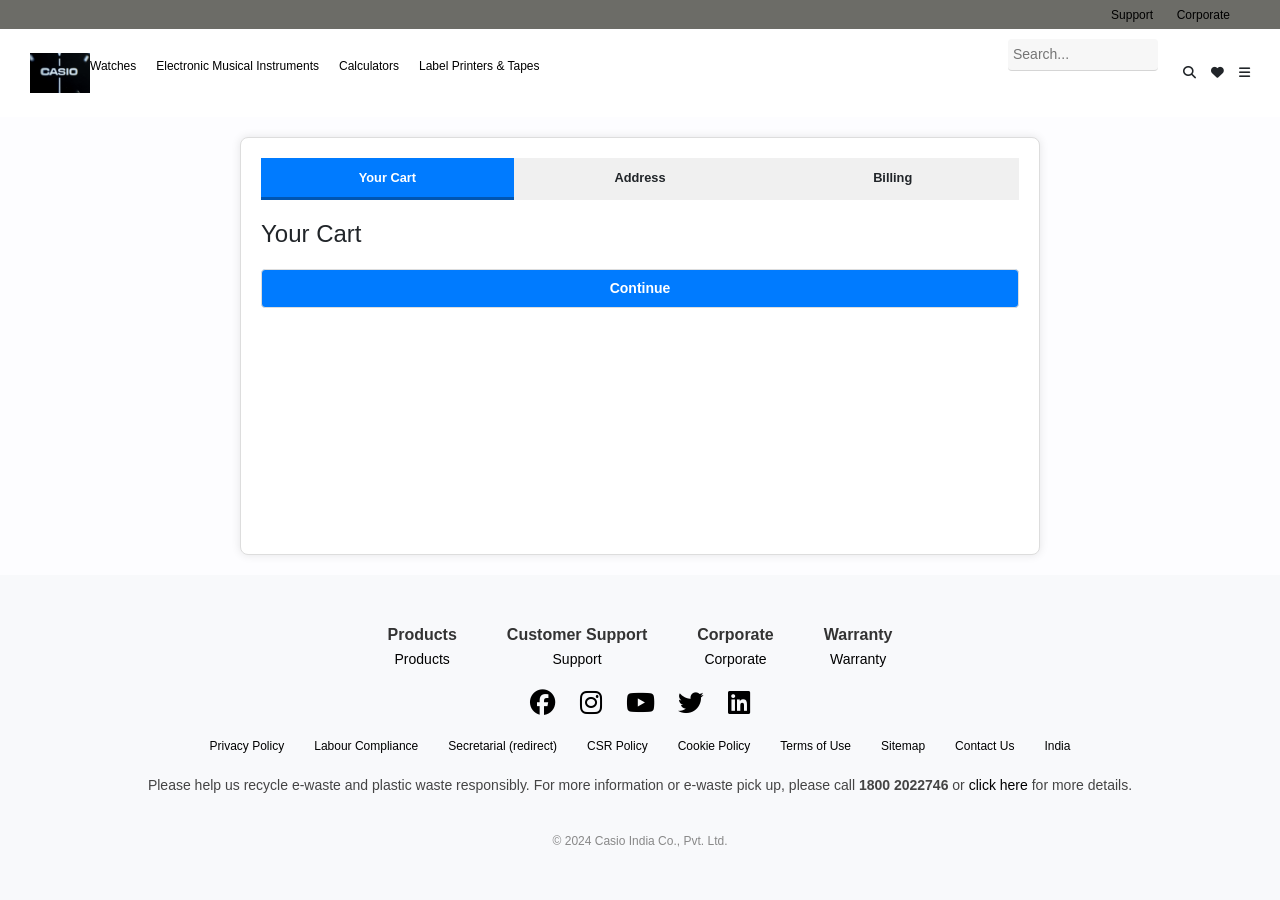
==== Checkout/checkout.html @ 064a30a2 "final commit" ====
<!DOCTYPE html>
<html lang="en">
<head>
  <meta charset="UTF-8">
  <meta name="viewport" content="width=device-width, initial-scale=1.0">
  <title>Shopping Process</title>
  <link rel="stylesheet" href="https://stackpath.bootstrapcdn.com/bootstrap/4.3.1/css/bootstrap.min.css">
  <link rel="stylesheet" href="https://cdnjs.cloudflare.com/ajax/libs/font-awesome/4.7.0/css/font-awesome.min.css">
  <link rel="stylesheet" href="CheckoutStyle.css">


</head>
<body>
    <!-- Header Section -->
    <header>
      <div class="top-section">
          <div class="extras">
              <a href="../support/Casio_Support.html">Support</a>
              <a href="#">Corporate</a>
          </div>
      </div>
  
      <div class="navbar">
          <div class="logo">
            <a href="../homepage/Main.html"><img src="casio-watch-brand-logo-closeup-600nw-2478394235.webp" alt="" style="width: 60px; height: auto;"></a>
          </div>
          <nav class="nav">
              <ul>
                  <li><a href="#" class="nav-links">Watches</a></li>
                  <li><a href="#" class="nav-links">Electronic Musical Instruments</a></li>
                  <li><a href="#" class="nav-links">Calculators</a></li>
                  <li><a href="#" class="nav-links">Label Printers & Tapes</a></li>
              </ul>
          </nav>
          <div class="icons">
                  <!-- Fullscreen Search Box -->
                  <div class="fullscreen-search" id="fullscreenSearch">
                    <input type="text" placeholder="Search..." id="fullscreenSearchInput">
                </div>          
              <input type="text" id="searchBox" class="search" placeholder="Search...">
              <i class="fas fa-search"></i>
              <i class="fas fa-heart"></i>
              <i class="fas fa-bars" id="hamburgerIcon"></i>
          </div>
      </div>
  </header>
  
  <div class="hamburger-menu" id="hamburgerMenu">
      <i class="fa-solid fa-xmark close-btn" id="closeMenu"></i>
      <ul>
          <li><a href="#">Watches</a></li>
          <li><a href="#">Electronic Musical Instruments</a></li>
          <li><a href="#">Calculators</a></li>
          <li><a href="#">Label Printers & Tapes</a></li>
          <li><a href="Casio_Support.html">Support</a></li>
          <li><a href="#">Corporate</a></li>
      </ul>
  </div>

  <div class="container">
    <!-- Tabs Navigation  -->
    <div class="tabs">
      <div class="tab active" data-tab="cart">Your Cart</div>
      <div class="tab" data-tab="address">Address</div>
      <div class="tab" data-tab="billing">Billing</div>
    </div>

    <!-- Cart Section -->
    <div class="content active" id="cart-section">
      <h2 class="section-title">Your Cart</h2>
      <ul class="cart-items" id="cart-items"></ul>
      <button onclick="goToAddress()">Continue</button>
    </div>

    <!-- Address Section -->
    <div class="content" id="address-section">
      <h2 class="section-title">Address</h2>
      <form id="address-form">
        <div class="form-group">
          <label for="address">Address</label>
          <input type="text" id="address" placeholder="Enter your address">
        </div>
        <div class="form-group">
          <label for="city">City</label>
          <input type="text" id="city" placeholder="Enter your city">
        </div>
        <div class="form-group">
          <label for="district">District</label>
          <input type="text" id="district" placeholder="Enter your district">
        </div>
        <div class="form-group">
          <label for="country">Country</label>
          <input type="text" id="country" placeholder="Enter your country">
        </div>
        <div class="form-group">
          <label for="pincode">Pin Code</label>
          <input type="text" id="pincode" placeholder="Enter your pin code">
        </div>
        <button type="button" onclick="confirmAddress()">Confirm</button>
      </form>
    </div>

    <!-- Billing Section -->
    <div class="content" id="billing-section">
      <div class="row">
        <div class="col-md-7">
          <div class="left border" id="payment-section">
            <h3>Payment</h3>
            <form>
              <span>Cardholder's name:</span>
              <input id="card-name" type="text" placeholder="Enter cardholder's name">
              <span>Card Number:</span>
              <input id="card-number" type="text" placeholder="Enter card number">
              <div class="row">
                <div class="col-4"><span>Expiry date:</span>
                  <input placeholder="YY/MM">
                </div>
                <div class="col-4"><span>CVV:</span>
                  <input id="cvv">
                </div>
              </div>
              <input type="checkbox" id="save_card" class="align-left">
              <label for="save_card">Save card details to wallet</label>              
            </form>
          </div>
        </div>
        <div class="col-md-5">
          <div class="right border" id="order-summary">
            <h3>Order Summary</h3>
            <ul id="order-summary-items" class="order-summary-list"></ul>
            <button class="btn" onclick="placeOrder()">Place Order</button>
            <p id="order-message" class="text-success" style="display: none; margin-top: 10px;">Order successful!</p>

            <p class="text-muted text-center">Complimentary Shipping & Returns</p>
          </div>
        </div>        
      </div>
    </div>
  </div>

    <!-- Footer Section -->
    <footer style="display: flex !important; flex-direction: row;">
      <div class="footer-container">
          <!-- Footer Links -->
          <div class="footer-links">
              <div class="footer-column">
                  <h3>Products</h3>
                  <a href="https://www.casio.com/in/products/">Products</a>
              </div>
              <div class="footer-column">
                  <h3>Customer Support</h3>
                  <a href="../support/Casio_Support.html">Support</a>
              </div>
              <div class="footer-column">
                  <h3>Corporate</h3>
                  <a href="https://world.casio.com/">Corporate</a>
              </div>
              <div class="footer-column">
                  <h3>Warranty</h3>
                  <a href="https://www.casio-intl.com/in/en/support/warranties/duration/">Warranty</a>
              </div>
          </div>
          <link
          rel="stylesheet"
          href="https://cdnjs.cloudflare.com/ajax/libs/font-awesome/6.5.1/css/all.min.css"
        />
        <div class="social-icons">
            <a href="https://ja-jp.facebook.com/CasioIndiaCompany/" target="_blank" aria-label="Facebook">
                <i class="fab fa-facebook fa-2x"></i>
            </a>
            <a href="https://www.instagram.com/gshock_in/#" target="_blank" aria-label="Instagram">
                <i class="fab fa-instagram fa-2x"></i>
            </a>
            <a href="https://www.youtube.com/channel/CasioIndiaCo" target="_blank" aria-label="YouTube">
                <i class="fab fa-youtube fa-2x"></i>
            </a>
            <a href="https://x.com/CasioIndia" target="_blank" aria-label="Twitter">
                <i class="fab fa-twitter fa-2x"></i>
            </a>
            <a href="https://www.linkedin.com/company/casio-india/" target="_blank" aria-label="LinkedIn">
                <i class="fab fa-linkedin fa-2x"></i>
            </a>
        </div>
         
          <!-- Footer Policies -->
          <div class="footer-policies">
              <a href="https://www.casio.com/in/privacy/">Privacy Policy</a>
              <a href="https://www.casio.com/in/labour_compliance/">Labour Compliance</a>
              <a href="https://www.casio.com/content/dam/casio/local/in/secretarial/secretarial-redirect/MGT-7_.pdf">Secretarial (redirect)</a>
              <a href="https://www.casio.com/content/dam/casio/local/in/secretarial/csr/CSR-Policy-V2.pdf">CSR Policy</a>
              <a href="https://www.casio.com/in/cookie/">Cookie Policy</a>
              <a href="https://www.casio.com/in/terms/">Terms of Use</a>
              <a href="https://www.casio.com/in/sitemap/">Sitemap</a>
              <a href="https://www.casio-intl.com/in/en/support/contact/">Contact Us</a>
              <a href="https://www.casio.com/select-country-region/">India</a>
          </div>

          <!-- E-Waste Notice -->
          <div class="footer-note">
              <p>
                  Please help us recycle e-waste and plastic waste responsibly.  
                  For more information or e-waste pick up, please call <strong>1800 2022746</strong> or 
                  <a href="https://www.casio.com/content/dam/casio/local/in/products/label/product-disposal-guidelines/Product_Disposal_Guidelines_Casio_202212.pdf">click here</a> for more details.
              </p>
          </div>

          <!-- Copyright -->
          <div class="footer-copyright">
              <p>&copy; 2024 Casio India Co., Pvt. Ltd.</p>
          </div>
      </div>
  </footer>


  <script src="CheckoutScript.js"></script>
</body>
</html>
---- Checkout/CheckoutStyle.css ----
* {
    margin: 0;
    padding: 0;
    box-sizing: border-box;
  }
body {
font-family: Arial, sans-serif;
background-color: rgb(253, 253, 255);
min-height: 100vh;
display: flex;
flex-direction: column; /* Ensure body content flows vertically */
justify-content: flex-start; /* Align items from the top */
font-size: 0.8rem;
}



/* Header part CSS */
.header {
display: flex;
flex-direction: column;
}

.top-section {
background-color: rgb(108, 108, 103);
display: flex;
justify-content: flex-end;
padding: 5px;
padding-right: 50px;
}

.extras a {
margin-left: 20px;
color: black;
text-decoration: none;
font-size: 12px;
}

.extras a:hover {
text-decoration: underline;
}

.navbar {
display: flex;
justify-content: space-between;
align-items: center;
background-color: white;
padding: 10px 30px;
}

.logo h1 {
color: #003366;
font-size: 24px;
font-weight: bold;
}

.nav ul {
display: flex;
list-style: none;
}

.nav ul li {
margin-right: 20px;
}

.nav ul li a {
text-decoration: none;
color: black;
font-size: 12px;
}

.nav ul li a:hover {
text-decoration: underline;
}

.icons {
display: flex;
align-items: center;
}

.search {
margin-right: 10px;
padding: 5px;
font-size: 14px;
transition: width 0.3s ease;
border-top: white;
border-left: white;
border-right: white;
width: 150px;
position: relative;
}

.search.expanded {
width: 300px;
border: 1px solid white;
}

.icons i {
margin-left: 15px;
}

/* Hamburger Menu */
.hamburger-menu {
position: fixed;
top: 0;
right: -100%;
height: 100%;
background-color: rgba(250, 247, 247, 0.8);
color:black;
width: 30%;
transition: right 0.3s ease-in-out;
padding: 20px;
z-index: 9999;
}

.hamburger-menu.active {
right: 0;
}

.hamburger-menu ul {
list-style: none;
padding: 0;
}

.hamburger-menu ul li {
margin: 20px 0;
}

.hamburger-menu ul li a {
text-decoration: none;
color: rgb(17, 16, 16);
font-size: 18px;
}

.hamburger-menu ul li a:hover {
text-decoration: underline;
}

.hamburger-menu .close-btn {
position: absolute;
top: 10px;
right: 20px;
font-size: 24px;
cursor: pointer;
}

/* Responsive Styles */
@media (max-width: 995px) {
.top-section {
    display: none;
}

.nav {
    display: none;
}

.hamburger-menu {
    width: 100%;
}

}

        /* Existing styles remain unchanged */

/* Fullscreen search box - hidden by default */
.fullscreen-search {
    position: fixed;
    top: -60px;
    left: 0;
    width: 100%;
    height: 60px;
    background-color: white;
    box-shadow: 0px 4px 6px rgba(0, 0, 0, 0.1);
    display: flex;
    align-items: center;
    justify-content: center;
    z-index: 1000;
    transition: top 0.3s ease-in-out;
}

.fullscreen-search.active {
    top: 0;
}

.fullscreen-search input {
    width: 90%;
    padding: 10px;
    font-size: 16px;
    border: 1px solid #ccc;
    border-radius: 4px;
}

@media (min-width: 996px) {
    .fullscreen-search {
        display: none;
    }
}








.container {
max-width: 800px;
margin: 20px auto;
padding: 20px;
border: 1px solid #ddd;
border-radius: 8px;
background-color: #fff;
box-shadow: 0 0 10px rgba(0, 0, 0, 0.1);
flex: 1; /* Allow container to take available space */
}
  .container {
    max-width: 800px;
    margin: 20px auto;
    padding: 20px;
    border: 1px solid #ddd;
    border-radius: 8px;
    background-color: #fff;
    box-shadow: 0 0 10px rgba(0, 0, 0, 0.1);
}
  .tabs {
    display: flex;
    justify-content: space-between;
    margin-bottom: 20px;
  }
  .tab {
    flex: 1;
    text-align: center;
    padding: 10px 0;
    background-color: #f0f0f0;
    cursor: pointer;
    border-bottom: 3px solid transparent;
    font-weight: bold;
  }
  .tab.active {
    background-color: #007BFF;
    color: #fff;
    border-bottom: 3px solid #0056b3;
  }
  .content {
    display: none;
  }
  .content.active {
    display: block;
  }
  .section-title {
    font-size: 1.5rem;
    margin-bottom: 20px;
  }
  ul {
    list-style: none;
    padding: 0;
  }
  .cart-items li {
    display: flex;
    justify-content: space-between;
    align-items: center;
    border: 1px solid #ddd;
    border-radius: 5px;
    padding: 10px;
    margin-bottom: 10px;
  }
  .counter {
    display: flex;
    align-items: center;
  }
  .counter button {
    padding: 5px 10px;
    border: 1px solid #ddd;
    background-color: #f0f0f0;
    cursor: pointer;
    font-weight: bold;
  }
  .counter span {
    padding: 0 10px;
  }
  form {
padding: 1vh 0; /* Reduced vertical padding */
}

input, button {
width: 100%;
padding: 8px; /* Reduced padding */
margin-bottom: 8px; /* Reduced bottom margin */
border: 1px solid #ddd;
border-radius: 4px; /* Slightly smaller border-radius */
}

button {
background-color: #007BFF;
color: #fff;
cursor: pointer;
font-weight: bold;
font-size: 14px; /* Slightly smaller font size */
}

button:hover {
background-color: #0056b3;
}

.right .item {
padding: 0.25rem 0; /* Reduced padding for items */
}



  /* cart section */
  a{
  text-decoration: none;
  cursor: pointer !important; 
  color: black !important;
}

a:hover{
  color: solid blue !important;
}
.card{
  max-width: 1000px;
  margin: 2vh;
}
.card-top{
  padding: 0.7rem 5rem;
}
.card-top a{
  float: left;
  margin-top: 0.7rem;
}
#logo{
  font-family: 'Dancing Script';
  font-weight: bold;
  font-size: 1.6rem;
}
.card-body{
  padding: 0 5rem 5rem 5rem;
  background-image: url("https://i.imgur.com/4bg1e6u.jpg");
  background-size: cover;
  background-repeat: no-repeat;
}
@media(max-width:768px){
  .card-body{
      padding: 0 1rem 1rem 1rem;
      background-image: url("https://i.imgur.com/4bg1e6u.jpg");
      background-size: cover;
      background-repeat: no-repeat;
  }  
  .card-top{
      padding: 0.7rem 1rem;
  }
}
.row{
  margin: 0;
      }
.upper{
  padding: 1rem 0;
  justify-content: space-evenly;
}
#three{
  border-radius: 1rem;
      width: 22px;
  height: 22px;
  margin-right:3px;
  border: 1px solid blue;
  text-align: center;
  display: inline-block;
}
#payment{
  margin:0;
  color: blue;
}
.icons{
  margin-left: auto;
}
form span{
  color: rgb(179, 179, 179);
}
form{
  padding: 2vh 0;
}
input{
  border: 1px solid rgba(0, 0, 0, 0.137);
  padding: ivh;
  margin-bottom: 4vh;
  outline: none;
  width: 100%;
  background-color: rgb(247, 247, 247);
}
input:focus::-webkit-input-placeholder
{
    color:transparent;
}
.header{
  font-size: 1.5rem;
}
.left{
  background-color: #ffffff;
  padding: 2vh;   
}
.left img{
  width: 2rem;
}
.left .col-4{
  padding-left: 0;
}
.right .item{
  padding: 0.3rem 0;
}
.right{
  background-color: #ffffff;
  padding: 2vh;
}
.col-8{
  padding: 0 1vh;
}
.lower{
  line-height: 2;
}
.btn{
  background-color: rgb(23, 4, 189);
  border-color: rgb(23, 4, 189);
  color: white;
  width: 100%;
  font-size: 0.7rem;
  margin: 4vh 0 1.5vh 0;
  padding: 1.5vh;
  border-radius: 0;
}
.btn:focus{
  box-shadow: none;
  outline: none;
  box-shadow: none;
  color: white;
  -webkit-box-shadow: none;
  transition: none; 
      }
.btn:hover{
  color: white;
}
a{
  color: black;
}
a:hover{
  color: black;
  text-decoration: none;
}
input[type=checkbox]{
  width: unset;
  margin-bottom: unset;
}
#cvv{
  background-image: linear-gradient(to left, rgba(255, 255, 255, 0.575) , rgba(255, 255, 255, 0.541)), url("https://img.icons8.com/material-outlined/24/000000/help.png");
  background-repeat: no-repeat;
  background-position-x: 95%;
  background-position-y: center;
}

  /* Cart and Billing Styles */
  .cart-items, .billing-details {
    list-style: none;
  }
  .cart-items li, .billing-details li {
    margin-bottom: 10px;
    padding: 10px;
    border: 1px solid #ddd;
    border-radius: 5px;
  }

  /* Payment Section Styles */
  .payment-section {
    display: none;
  }


  .delete-btn {
  background: none;
  border: none;
  color: red;
  font-size: 1.2em;
  cursor: pointer;
  margin-left: 10px;
  width: 30px;
}
.delete-btn:hover {
  color: darkred;
}
/* CSS to set image size for cart items */
.cart-item-img {
width: 50px;
height: 50px;
object-fit: cover; /* Ensures the image fits within the 50x50 box */
}

/* Order summary section styles */
#order-summary {
padding: 20px;
background-color: #f9f9f9;
border-radius: 8px;
}

#order-summary h3 {
font-size: 24px;
margin-bottom: 15px;
}

.order-summary-list {
list-style-type: none;
padding: 0;
}

.order-summary-item {
display: flex;
align-items: center;
margin-bottom: 15px;
border-bottom: 1px solid #ddd;
padding-bottom: 10px;
}

.order-item-img-container {
flex-shrink: 0;
width: 150px;
height: 150px;
margin-right: 20px;
}

.order-item-img {
width: 100%;
height: 100%;
object-fit: cover;
border-radius: 8px;
}

.order-item-details {
display: flex;
flex-direction: column;
}

.order-item-name {
font-size: 18px;
font-weight: bold;
}

.order-item-price,
.order-item-quantity {
font-size: 16px;
color: #555;
}

.total-amount {
font-size: 20px;
font-weight: bold;
padding-top: 10px;
text-align: right;
margin-top: 15px;
border-top: 1px solid #ddd;
}

/* Button styles */
.btn {
background-color: #007bff;
color: white;
border: none;
padding: 10px 20px;
font-size: 16px;
border-radius: 5px;
cursor: pointer;
display: block;
width: 100%;
margin-top: 20px;
}

.btn:hover {
background-color: #5c5f63;
}


/* Responsive Design */
@media (max-width: 768px) {
  .tabs {
    display: none;
  }

  .tab {
    padding: 15px;
  }

  .cart-items li {
    flex-direction: column;
    align-items: flex-start;
  }

  .cart-items li span {
    margin-top: 5px;
  }

  .address-form input {
    width: 100%;
  }

  /* Sync button colors across tabs */
  .tab:hover, .btn:hover {
    background-color: aqua;
    color: black;
  }
}

@media (max-width: 480px) {
  .container {
    padding: 10px;
  }

  .tab {
    font-size: 14px;
  }

  .btn {
    width: 100%;
    text-align: center;
  }

  /* Ensure consistent color changes on mobile */
  .tab:hover, .btn:hover {
    background-color: aqua;
    color: black;
  }
} 

/* footer CSS */


/* General Footer Styles */
footer {
  background-color: #f8f9fb;
  color: #333;
  font-family: Arial, sans-serif;
  padding: 50px 0;
}

.footer-container {
  width: 90%;
  margin: 0 auto;
  display: flex;
  flex-direction: column;
  align-items: center;
  text-align: center;
}

/* Footer Links Section */
.footer-links {
  display: flex;
  justify-content: center;
  gap: 50px;
  flex-wrap: wrap;
  margin-bottom: 20px;
}

.footer-column h3 {
  font-size: 16px;
  font-weight: bold;
  margin-bottom: 5px;
}

.footer-column a {
  text-decoration: none;
  color: #7b4040;
  font-size: 14px;
}

.footer-column a:hover {
  color: #000;
}

/* Social Media Icons */
.social-icons a {
  color: #6fda54; /* Default icon color */
  margin: 0 10px;
  text-decoration: none;
  transition: color 0.3s ease;
}

.social-icons a:hover {
  color: #f154cc; /* Change color on hover */
}

/* Policies Section */
.footer-policies {
  display: flex;
  flex-wrap: wrap;
  justify-content: center;
  gap: 30px;
  margin: 20px 0;
}

.footer-policies a {
  text-decoration: none;
  color: #666;
  font-size: 12px;
}

.footer-policies a:hover {
  color: #000;
}

/* E-Waste Notice */
.footer-note {
  font-size: 14px;
  margin-bottom: 10px;
  color: #444;
}

.footer-note a {
  color: #0073e6;
  text-decoration: none;
}

.footer-note a:hover {
  text-decoration: underline;
}

/* Copyright */
.footer-copyright p {
  font-size: 12px;
  color: #888;
  margin: 10px 0 0;
}
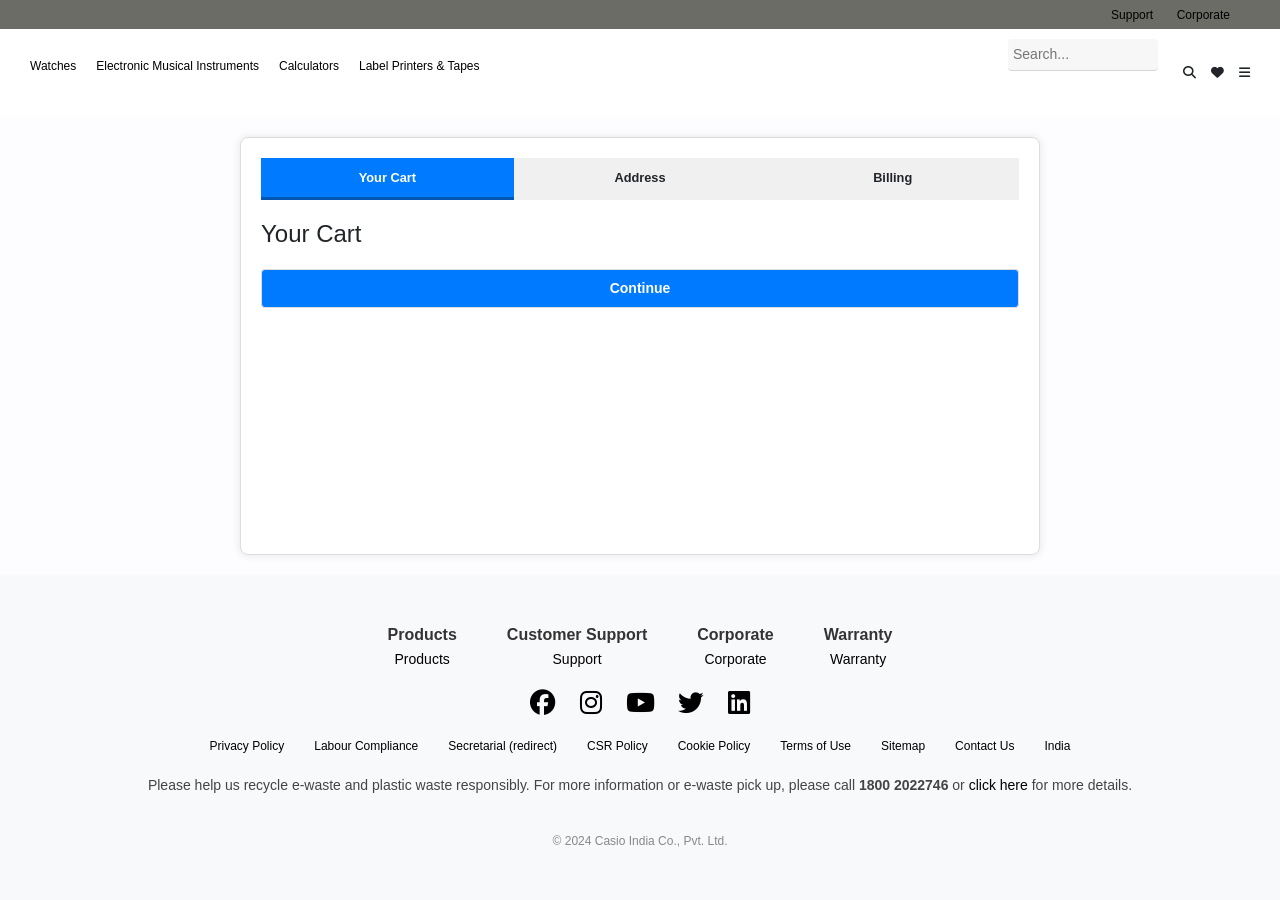
==== commit c96509f3: "Final Commit" ====
--- a/Checkout/checkout.html
+++ b/Checkout/checkout.html
@@ -22,7 +22,7 @@
   
       <div class="navbar">
           <div class="logo">
-            <a href="../homepage/Main.html"><img src="casio-watch-brand-logo-closeup-600nw-2478394235.webp" alt="" style="width: 60px; height: auto;"></a>
+            <a href="../homepage/Main.html"><img src="https://1000logos.net/wp-content/uploads/2017/12/Casio-Logo.png" alt="" style="width: 60px; height: auto;"></a>
           </div>
           <nav class="nav">
               <ul>
